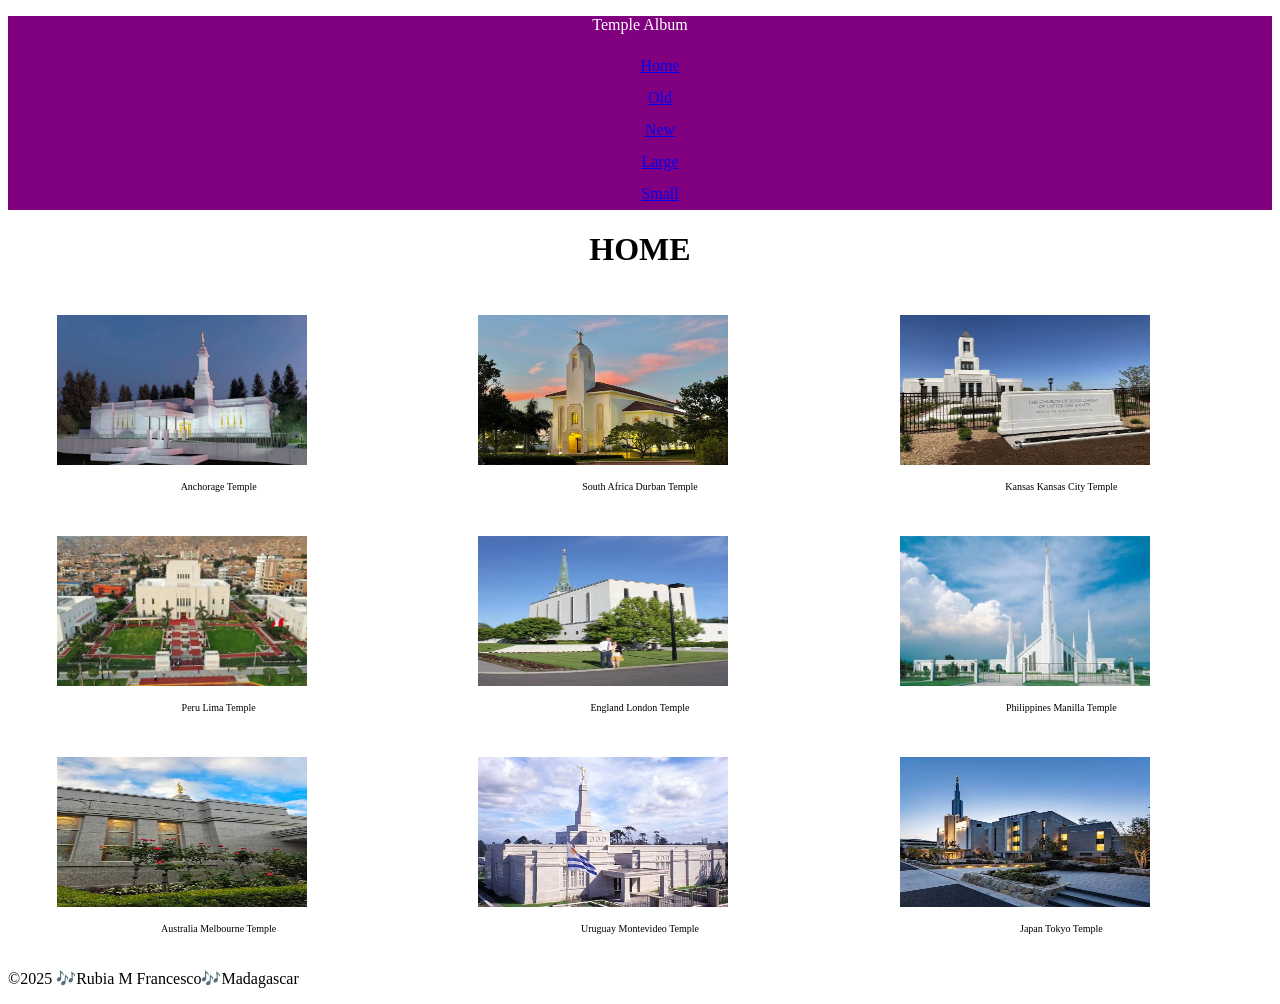
==== temples.html @ 7037fea1 "Week 02 lmost there" ====
<!DOCTYPE html>
<html lang="en">
<head>
    <meta charset="UTF-8">
    <meta name="viewport" content="width=device-width, initial-scale=1.0">
    <title>Week 02 final assignment</title>
    <link rel="stylesheet" href="styles/temples.css">
    
</head>
<body>
    <header>
        <p>Temple Album</p>
        <nav>
            <ul class = "links">
                <li><a href = "#">Home</a> </li>
                <li><a href = "#">Old</a> </li>
                <li><a href = "#">New</a> </li>
                <li><a href = "#">Large</a> </li>
                <li><a href = "#">Small</a> </li>
            </ul> 
        </nav>
    </header>
    <main>
        <h1>HOME</h1>
        <div class = "figures">
        <figure>
            <img src = "../images/anchorage.jpg">
            <figcaption>Anchorage Temple</figcaption>
        </figure>
        <figure>
            <img src = "../images/durban.jpg">
            <figcaption>South Africa Durban Temple</figcaption>
        </figure>
        <figure>
            <img src = "../images/kansas.jpg">
            <figcaption>Kansas Kansas City Temple</figcaption>
        </figure>
        <figure>
            <img src= "../images/lima.jpg">
            <figcaption>Peru Lima Temple</figcaption>
        </figure>
        <figure>
            <img src = "../images/london.jpg">
            <figcaption>England London Temple</figcaption>
        </figure>
        <figure>
            <img src = "../images/manilla.jpg">
            <figcaption>Philippines Manilla Temple</figcaption>
        </figure>
        <figure>
            <img src = "../images/melbourne.jpg">
            <figcaption>Australia Melbourne Temple</figcaption>
        </figure>
        <figure>
            <img src = "../images/montevideo.jpg">
            <figcaption>Uruguay Montevideo Temple</figcaption>
        </figure>
        <figure>
            <img src = "../images/tokyo.jpg">
            <figcaption>Japan Tokyo Temple</figcaption>
        </figure>
        </div>
    </main>
    <footer>
        <p>©2025 🎶Rubia M Francesco🎶Madagascar</p>
    </footer>
</body>
---- styles/temples.css ----
header{
    text-align: center;
    color: white;
    background-color: purple;
}
li{
    color: white;    
}
nav ul {
    list-style-type: none ;
    flex-wrap: wrap;
    max-width: 500px;
    margin: 0 auto;
    justify-content: space-around;
    align-items: center;
    line-height: 2;
}
h1{
    text-align: center;
    color: black;
}
.figures{
    display: grid;
    /*  */
}
img{
    text-align: center;
    height: 150px;
    width: 250px;
    margin: 5px;
    padding: 4px;
}
figcaption{
    text-align: center;
    font-size: 10px;
    padding: 3px;
}
@media screen and (min-width: 700px){
    .figures{
        display: grid;
        grid-template-columns: 1fr 1fr 1fr;
    }
    nav ul {
    list-style-type: none ;
    flex-wrap: wrap;
    max-width: 500px;
    margin: 0 auto;
    justify-content: space-around;
    align-items: center;
    line-height: 2;
}
}
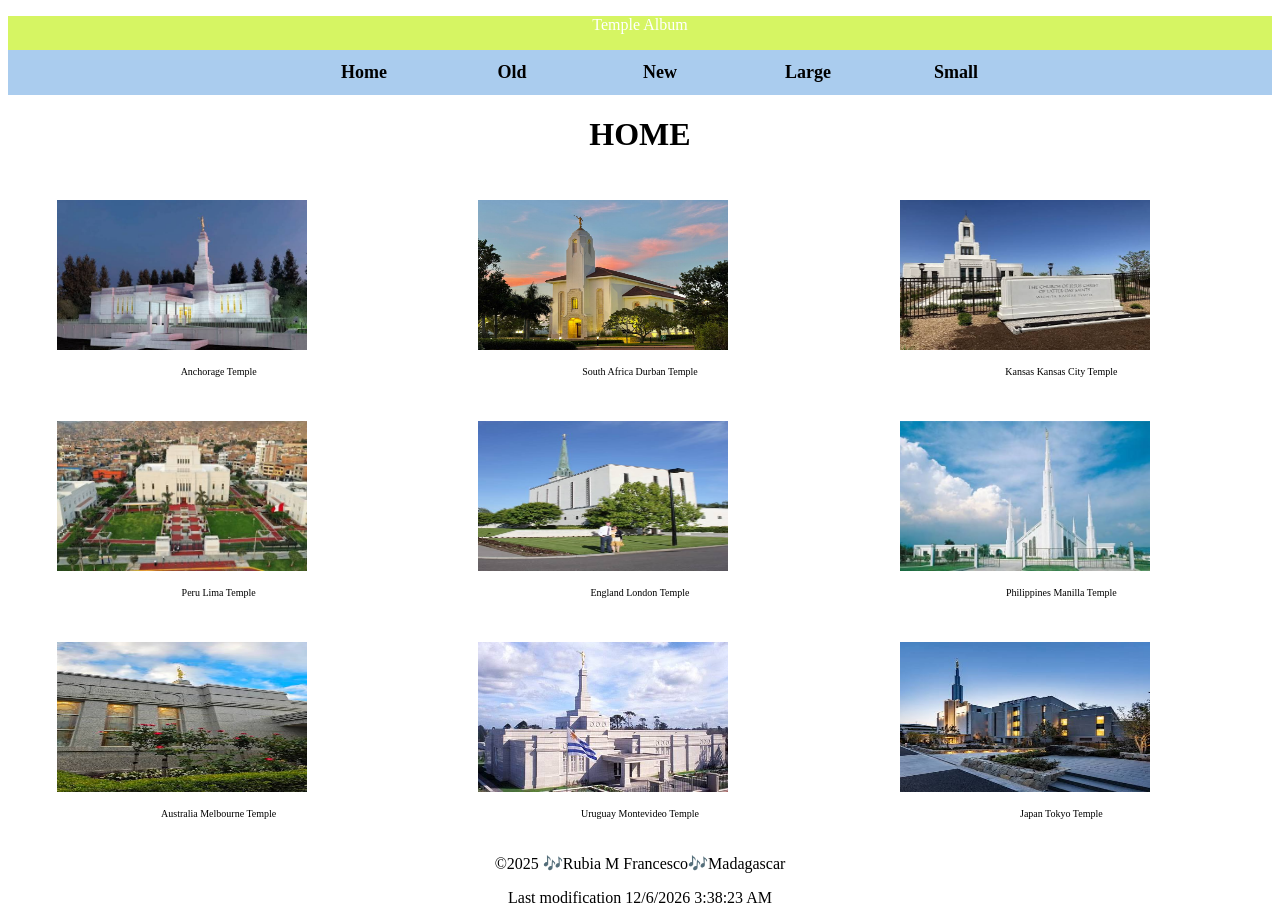
==== commit 99cb182e: "week02 is now working as wanted" ====
--- a/temples.html
+++ b/temples.html
@@ -5,11 +5,14 @@
     <meta name="viewport" content="width=device-width, initial-scale=1.0">
     <title>Week 02 final assignment</title>
     <link rel="stylesheet" href="styles/temples.css">
+    <!-- <link rel="stylesheet" href="styles/temples-large.css"> -->
+    
     
 </head>
 <body>
     <header>
         <p>Temple Album</p>
+        <a id="menu" href="#"></a>
         <nav>
             <ul class = "links">
                 <li><a href = "#">Home</a> </li>
@@ -24,44 +27,49 @@
         <h1>HOME</h1>
         <div class = "figures">
         <figure>
-            <img src = "../images/anchorage.jpg">
+            <img src = "images/anchorage.jpg">
             <figcaption>Anchorage Temple</figcaption>
         </figure>
         <figure>
-            <img src = "../images/durban.jpg">
+            <img src = "images/durban.jpg">
             <figcaption>South Africa Durban Temple</figcaption>
         </figure>
         <figure>
-            <img src = "../images/kansas.jpg">
+            <img src = "images/kansas.jpg">
             <figcaption>Kansas Kansas City Temple</figcaption>
         </figure>
         <figure>
-            <img src= "../images/lima.jpg">
+            <img src= "images/lima.jpg">
             <figcaption>Peru Lima Temple</figcaption>
         </figure>
         <figure>
-            <img src = "../images/london.jpg">
+            <img src = "images/london.jpg">
             <figcaption>England London Temple</figcaption>
         </figure>
         <figure>
-            <img src = "../images/manilla.jpg">
+            <img src = "images/manilla.jpg">
             <figcaption>Philippines Manilla Temple</figcaption>
         </figure>
         <figure>
-            <img src = "../images/melbourne.jpg">
+            <img src = "images/melbourne.jpg">
             <figcaption>Australia Melbourne Temple</figcaption>
         </figure>
         <figure>
-            <img src = "../images/montevideo.jpg">
+            <img src = "images/montevideo.jpg">
             <figcaption>Uruguay Montevideo Temple</figcaption>
         </figure>
         <figure>
-            <img src = "../images/tokyo.jpg">
+            <img src = "images/tokyo.jpg">
             <figcaption>Japan Tokyo Temple</figcaption>
         </figure>
         </div>
     </main>
     <footer>
         <p>©2025 🎶Rubia M Francesco🎶Madagascar</p>
+        <p>Last modification
+            <span id="localdate"></span>
+            <span id="localtime"></span>
+        </p>
     </footer>
-</body>+</body>
+<script src="scripts/temples.js"></script>
--- a/styles/temples.css
+++ b/styles/temples.css
@@ -1,27 +1,33 @@
 header{
     text-align: center;
     color: white;
-    background-color: purple;
+    background-color: rgb(214, 245, 99);
 }
-li{
+.links{
     color: white;    
 }
 nav ul {
     list-style-type: none ;
-    flex-wrap: wrap;
-    max-width: 500px;
+    display: flex;
+    flex-direction: column;
+    align-items: center;
+    max-width: 200px;
     margin: 0 auto;
-    justify-content: space-around;
-    align-items: center;
-    line-height: 2;
 }
+nav ul a{
+    text-decoration: none;
+}
+.show li{
+    display: block;
+}
+
 h1{
     text-align: center;
     color: black;
 }
 .figures{
     display: grid;
-    /*  */
+    grid-template-rows: 1fr 1fr;
 }
 img{
     text-align: center;
@@ -35,18 +41,81 @@
     font-size: 10px;
     padding: 3px;
 }
+footer{
+    text-align: center;
+}
+#menu{
+    display: block;
+    font-size: 2rem;
+    font-weight: 700;
+    text-decoration: none;
+    padding: .5rem .75rem;
+    background-color: #eee;
+    color: #000;
+}
+#menu::before{
+    content:"=";
+}
+nav{
+    background-color: #ace;
+}
+.links{
+    list-style: none;
+    margin: 0 auto;
+    max-width: 740px;
+}
+.links li{
+    display:none;
+}
+.links a{
+    display: block;
+    padding: 0.75rem;
+    text-align: left;
+    text-decoration: none;
+    color: black;
+    font-weight: 700;
+    transition: .5s;
+    font-size: clamp(1rem, 2vmin, 1.5rem);
+}
+.links a:hover,
+.links a:active{
+    color: white;
+    background-color: black;
+}
+.show li{
+    display: block;
+}
+#menu.show::before{
+    content:"X";
+}
+/* .show{
+    
+} */
 @media screen and (min-width: 700px){
     .figures{
         display: grid;
         grid-template-columns: 1fr 1fr 1fr;
     }
     nav ul {
-    list-style-type: none ;
-    flex-wrap: wrap;
+    list-style-type: none;
     max-width: 500px;
     margin: 0 auto;
     justify-content: space-around;
     align-items: center;
-    line-height: 2;
-}
+    flex-direction: row;
+    }
+    .links{
+        display: flex;
+    }
+    .links li{
+        display: block;
+        flex: 1 1 100%;
+    }
+    .links a{
+        text-align: center;
+    }
+    #menu{
+        display: none;
+    }
+
 }
--- a/styles/temples-large.css
+++ b/styles/temples-large.css
@@ -0,0 +1,10 @@
+nav ul{
+    list-style-type: none ;
+    flex-wrap: wrap;
+    max-width: 500px;
+    margin: 0 auto;
+    justify-content: space-around;
+    align-items: center;
+    line-height: 2;
+    display: flex;
+}
